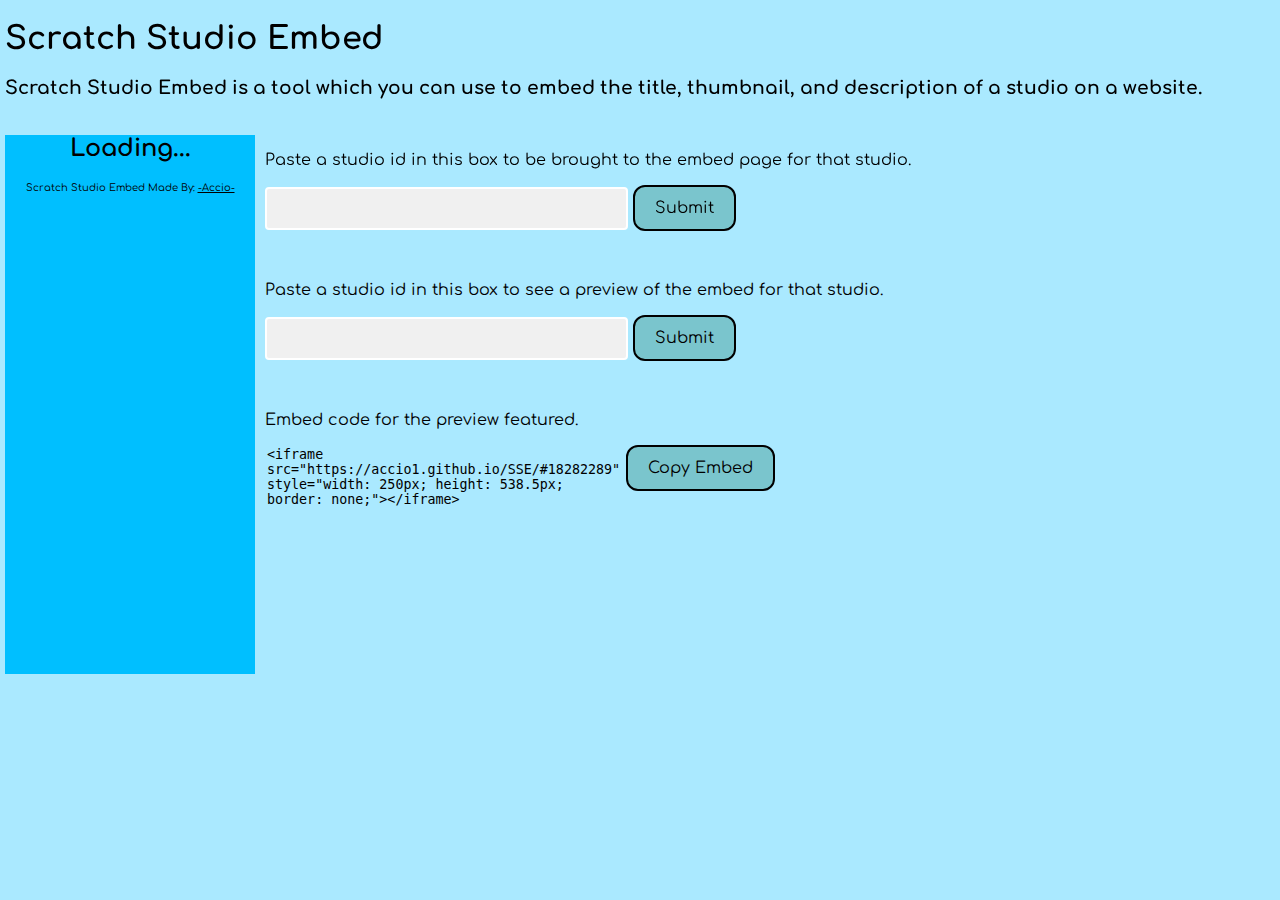
==== index.html @ c1f18f95 "Added error + default title" ====
<!DOCTYPE html>
<html>
<head>
	<title>Scratch Studio Embed</title>
	<link rel="stylesheet" type="text/css" href="stylesheet.css">
	<link rel="shortcut icon" type="image/png" href="https://accio1.github.io/SSE/favicon.png">
</head>
<body style="margin:0">
	<div class="container">
		<h2 id="title">Loading...</h2>
		<p id="error"></p>
		<p id="image"></p>
		<div id="textarea"></div>
		<p id="credit">Scratch Studio Embed Made By: <a href="https://github.com/Accio1">-Accio-</a></p>
	</div>
	<script src="javascript.js"></script>
</body>
</html>
---- stylesheet.css ----
@import url('https://fonts.googleapis.com/css?family=Comfortaa&display=swap');
.container {
	width: 250px;
	min-height: 538.5px;
	background: #00bfff;
	}
		
#title {
	font-family: Comfortaa, "Comic Sans MS", Arial, sans-serif;
	text-align: center;
	margin-top: 0px;
	}
		
#error:not(:empty) {
	font-family: "Comic Sans MS", Arial, sans-serif;
	text-align: center;
	margin-top: 0px;
	margin-bottom: 50px;
	}
		
.image {
	width: 204px;
	height: 132.5px;
	display: block;
    	margin: 0 auto;
	}
		
textarea {
	font-family: Comfortaa, "Comic Sans MS", Arial, sans-serif;
	border: 2px solid black;
	background: #aae9ff;
	display: block;
	margin: 0 auto;
	white-space:pre-wrap; 
	width:204px; 
	height:300px; 	
	resize:none;
	}
		
#credit {
	font-family: Comfortaa, "Comic Sans MS", Arial, sans-serif;
	font-size: 10px;
	text-align: center;
	padding-bottom: 5px;
	margin-bottom:0px;
	}
		
a {
	color: inherit;
	}
		
a:hover {
	color: blue;
	}
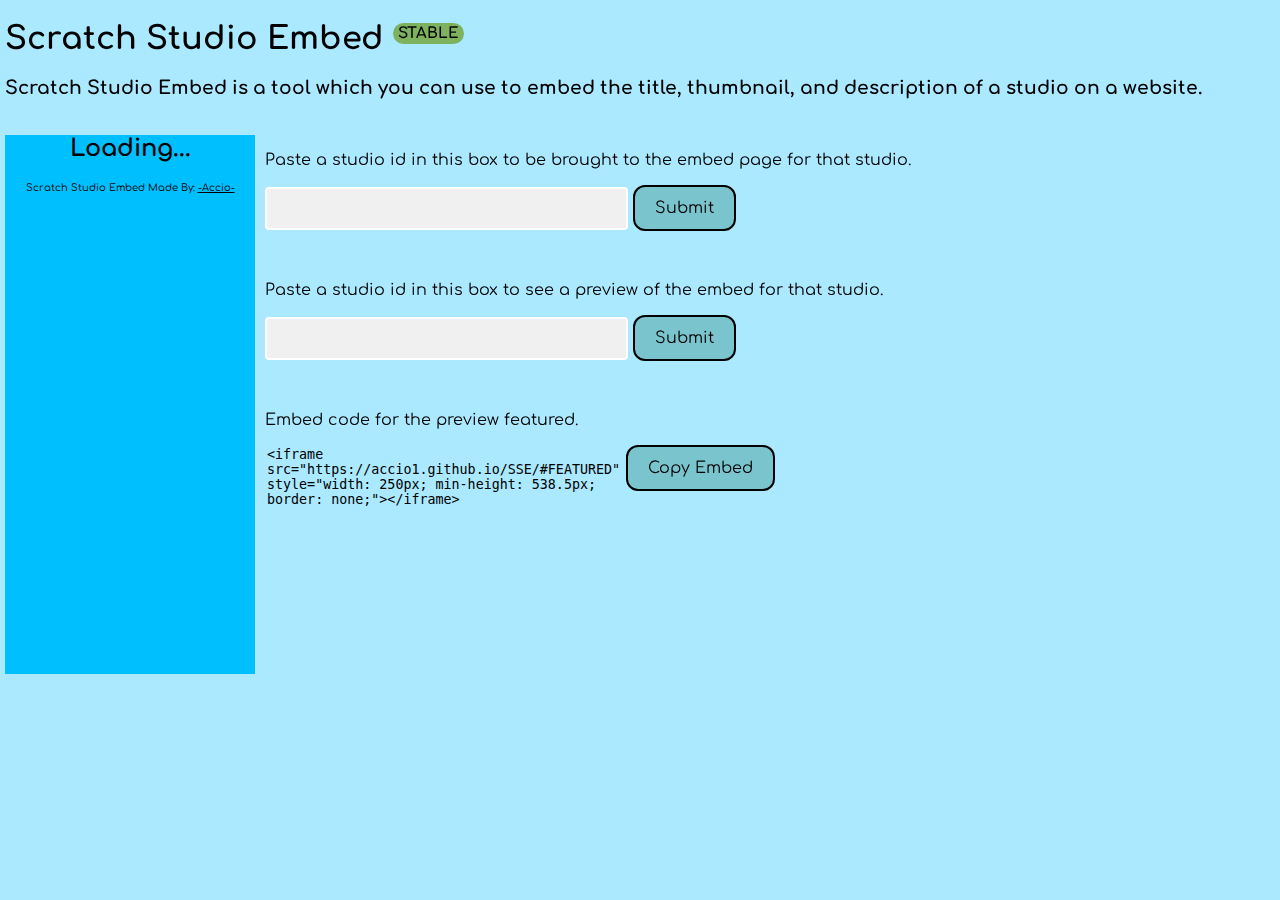
==== commit 7272d315: "Update index.html" ====
--- a/index.html
+++ b/index.html
@@ -13,6 +13,6 @@
 		<div id="textarea"></div>
 		<p id="credit">Scratch Studio Embed Made By: <a href="https://github.com/Accio1">-Accio-</a></p>
 	</div>
-	<script src="javascript.js"></script>
+	<script src="main.js"></script>
 </body>
 </html>
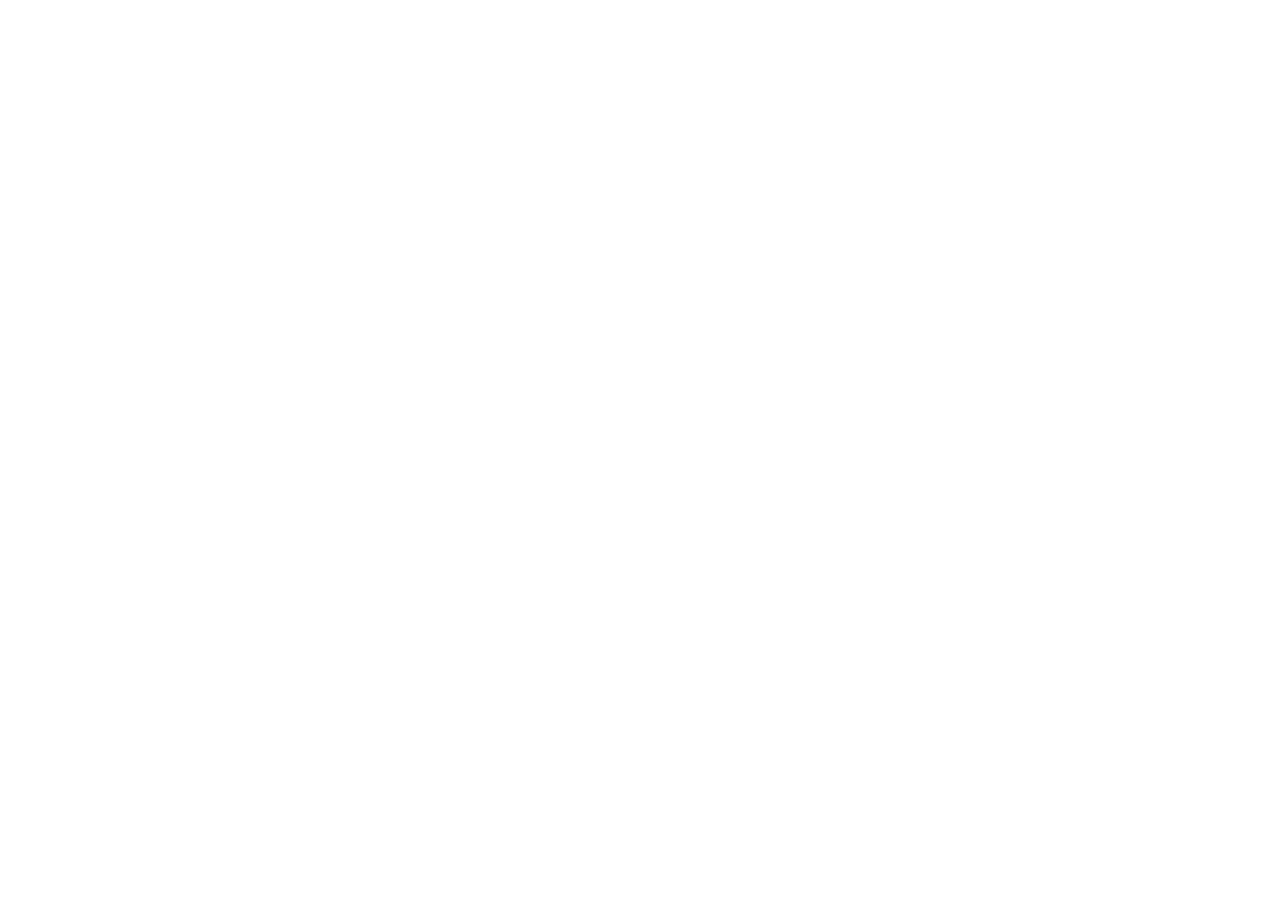
==== commit 18767157: "Add <base> tag" ====
--- a/index.html
+++ b/index.html
@@ -4,6 +4,7 @@
 	<title>Scratch Studio Embed</title>
 	<link rel="stylesheet" type="text/css" href="stylesheet.css">
 	<link rel="shortcut icon" type="image/png" href="https://accio1.github.io/SSE/favicon.png">
+	<base href="https://accio1.github.io/SSE/">
 </head>
 <body style="margin:0">
 	<div class="container">
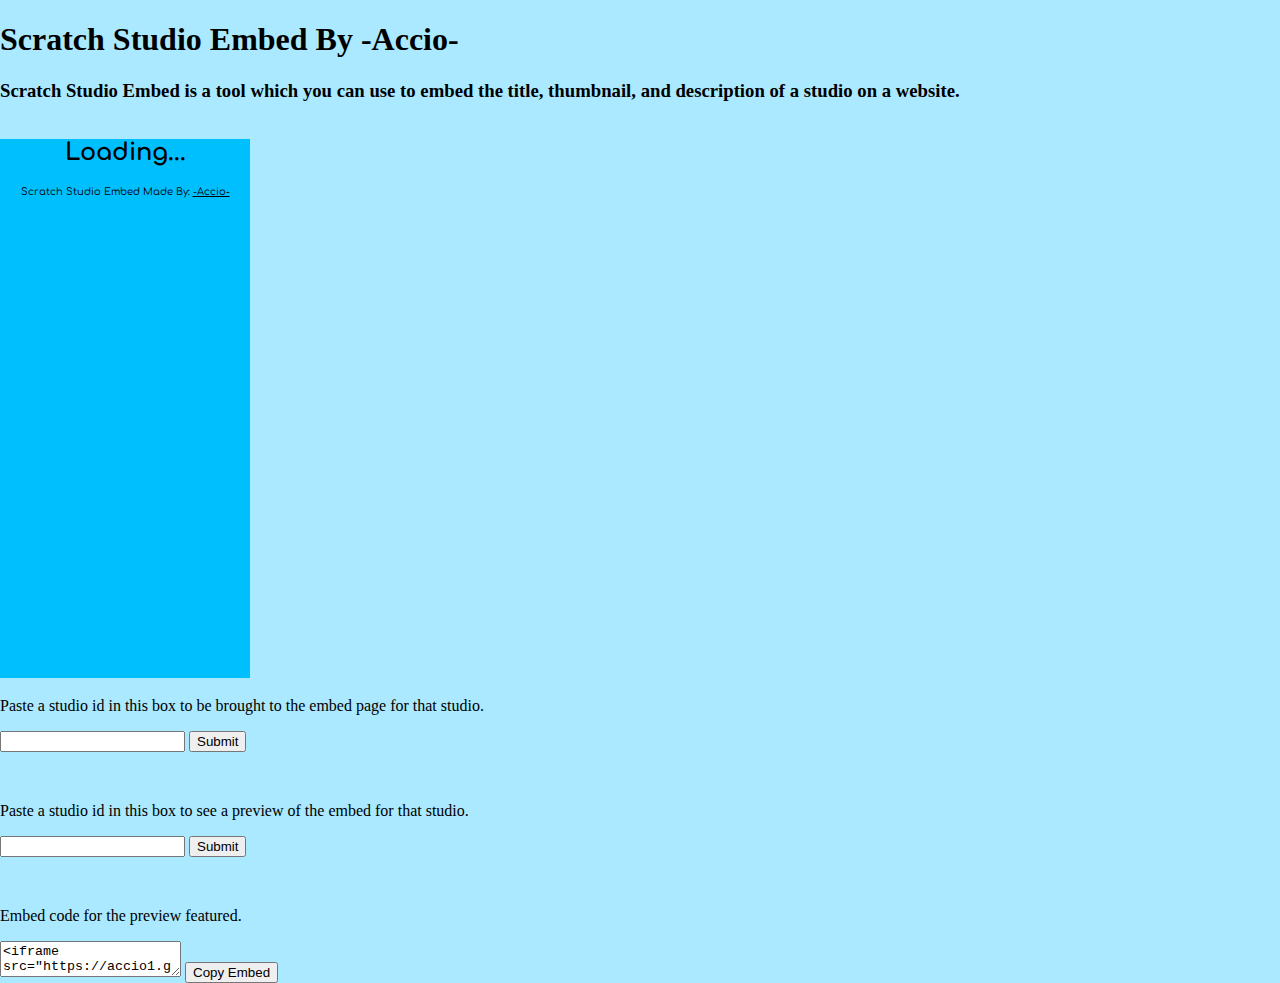
==== commit e26d86ce: "Change to relative links" ====
--- a/index.html
+++ b/index.html
@@ -3,8 +3,7 @@
 <head>
 	<title>Scratch Studio Embed</title>
 	<link rel="stylesheet" type="text/css" href="stylesheet.css">
-	<link rel="shortcut icon" type="image/png" href="https://accio1.github.io/SSE/favicon.png">
-	<base href="https://accio1.github.io/SSE/">
+	<link rel="shortcut icon" type="image/png" href="favicon.png">
 </head>
 <body style="margin:0">
 	<div class="container">
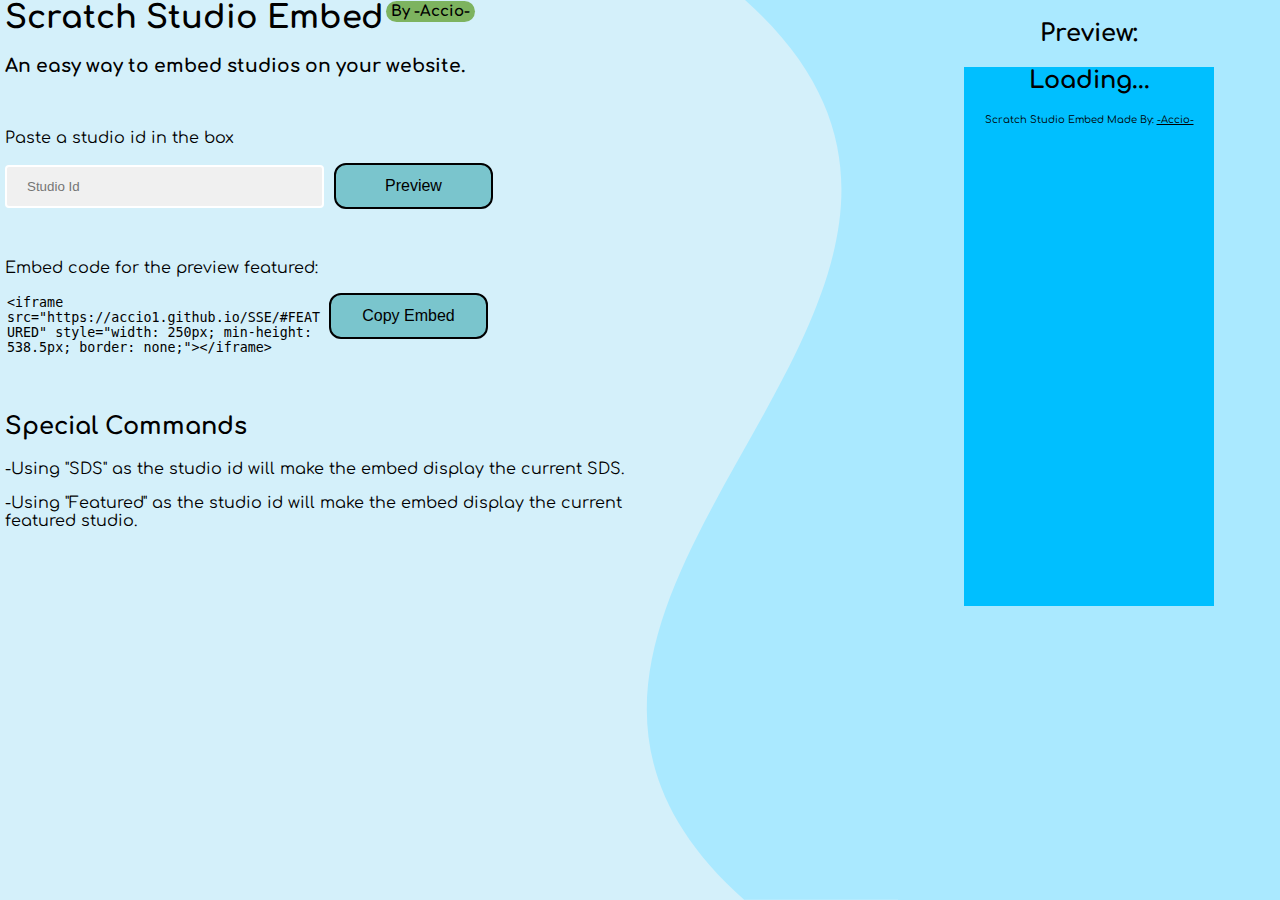
==== commit 4fe6735e: "Fix credit link" ====
--- a/index.html
+++ b/index.html
@@ -11,7 +11,7 @@
 		<p id="error"></p>
 		<p id="image"></p>
 		<div id="textarea"></div>
-		<p id="credit">Scratch Studio Embed Made By: <a href="https://github.com/Accio1">-Accio-</a></p>
+		<p id="credit">Scratch Studio Embed Made By: <a href="https://github.com/Accio1" target="_parent">-Accio-</a></p>
 	</div>
 	<script src="main.js"></script>
 </body>
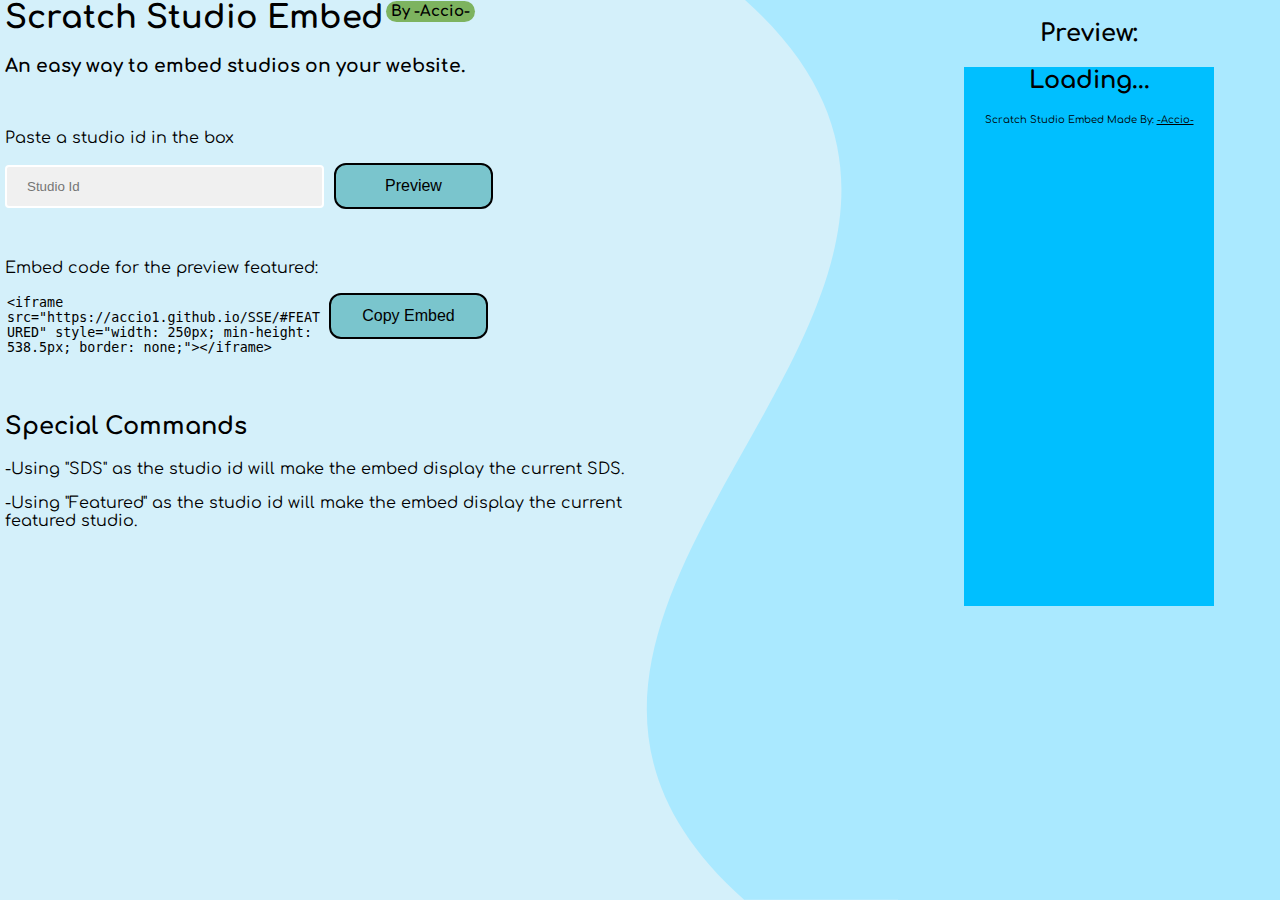
==== commit 0408f78e: "Fix Homepage 404" ====
--- a/index.html
+++ b/index.html
@@ -5,7 +5,7 @@
 	<link rel="stylesheet" type="text/css" href="stylesheet.css">
 	<link rel="shortcut icon" type="image/png" href="favicon.png">
 </head>
-<body style="margin:0">
+<body style="margin:0" onload="calculate()">
 	<div class="container">
 		<h2 id="title">Loading...</h2>
 		<p id="error"></p>
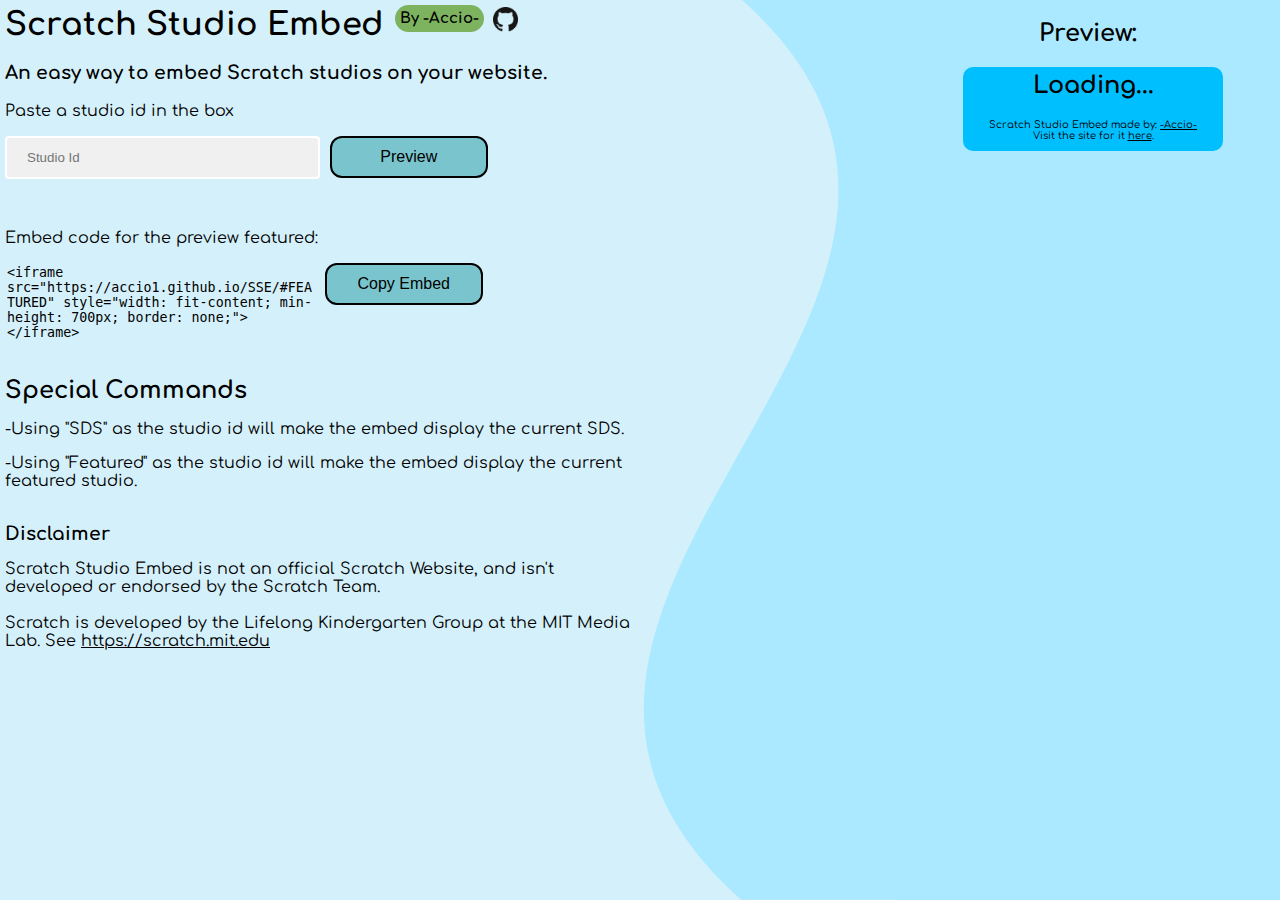
==== commit d47402f7: "Various Display Changes" ====
--- a/index.html
+++ b/index.html
@@ -11,7 +11,7 @@
 		<p id="error"></p>
 		<p id="image"></p>
 		<div id="textarea"></div>
-		<p id="credit">Scratch Studio Embed Made By: <a href="https://github.com/Accio1" target="_parent">-Accio-</a></p>
+		<p id="credit">Scratch Studio Embed made by: <a href="https://github.com/Accio1" target="_parent">-Accio-</a><br>Visit the site for it <a href="https://accio1.github.io/SSE/home/" target="_parent">here</a>.</p>
 	</div>
 	<script src="main.js"></script>
 </body>
--- a/stylesheet.css
+++ b/stylesheet.css
@@ -1,18 +1,22 @@
 @import url('https://fonts.googleapis.com/css?family=Comfortaa&display=swap');
 .container {
 	width: 250px;
-	min-height: 538.5px;
+	/*min-height: 538.5px;
+	min-height: 170px;*/
+	height: fit-content;
 	background: #00bfff;
+	border-radius: 10px;
+	font-family: Comfortaa, "Comic Sans MS", Arial, sans-serif;
+	padding: 5px;
 	}
 		
 #title {
-	font-family: Comfortaa, "Comic Sans MS", Arial, sans-serif;
 	text-align: center;
 	margin-top: 0px;
+	word-break: break-word;
 	}
 		
 #error:not(:empty) {
-	font-family: "Comic Sans MS", Arial, sans-serif;
 	text-align: center;
 	margin-top: 0px;
 	margin-bottom: 50px;
@@ -22,11 +26,11 @@
 	width: 204px;
 	height: 132.5px;
 	display: block;
-    	margin: 0 auto;
+    margin: 0 auto;
+	border-radius: 5px;
 	}
 		
 textarea {
-	font-family: Comfortaa, "Comic Sans MS", Arial, sans-serif;
 	border: 2px solid black;
 	background: #aae9ff;
 	display: block;
@@ -35,10 +39,18 @@
 	width:204px; 
 	height:300px; 	
 	resize:none;
+	border-radius: 7px;
+	cursor: default;
+	font-family: "helvetica neue", arial, sans-serif;
+	font-weight: 400;
+	font-size: 13px;
+	}
+
+textarea:focus {
+	outline: none;
 	}
 		
 #credit {
-	font-family: Comfortaa, "Comic Sans MS", Arial, sans-serif;
 	font-size: 10px;
 	text-align: center;
 	padding-bottom: 5px;
@@ -52,3 +64,25 @@
 a:hover {
 	color: blue;
 	}
+
+/* Scrollbar */
+textarea::-webkit-scrollbar {
+	width: 10px;
+	}
+
+textarea::-webkit-scrollbar-track {
+	box-shadow: inset 0 0 5px transparent; 
+	border-radius: 10px;
+	}
+ 
+textarea::-webkit-scrollbar-thumb {
+	box-shadow: inset 0 0 10px 10px #9c9c9c; 
+	border: solid 2px transparent;
+	border-radius: 10px;
+	}
+
+textarea::-webkit-scrollbar-thumb:hover {
+	box-shadow: inset 0 0 10px 10px grey; 
+	border: solid 2px transparent;
+	border-radius: 10px;
+	}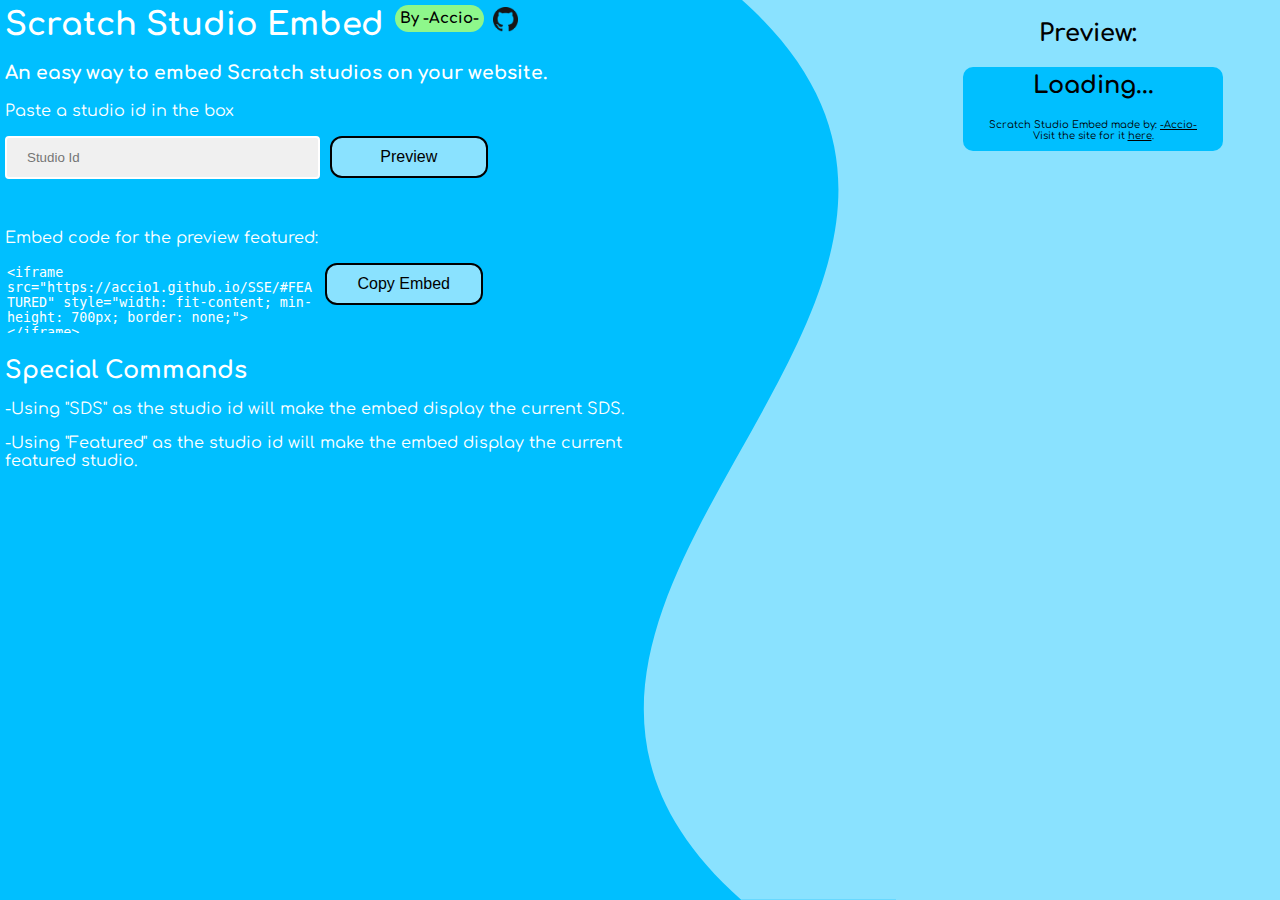
==== commit 889e946a: "Small Changes" ====
--- a/index.html
+++ b/index.html
@@ -4,8 +4,9 @@
 	<title>Scratch Studio Embed</title>
 	<link rel="stylesheet" type="text/css" href="stylesheet.css">
 	<link rel="shortcut icon" type="image/png" href="favicon.png">
+	<meta charset="UTF-8">
 </head>
-<body style="margin:0" onload="calculate()">
+<body style="margin:0" onload="calculate(), sendsite()">
 	<div class="container">
 		<h2 id="title">Loading...</h2>
 		<p id="error"></p>
--- a/stylesheet.css
+++ b/stylesheet.css
@@ -1,12 +1,11 @@
 @import url('https://fonts.googleapis.com/css?family=Comfortaa&display=swap');
+
 .container {
 	width: 250px;
-	/*min-height: 538.5px;
-	min-height: 170px;*/
 	height: fit-content;
 	background: #00bfff;
 	border-radius: 10px;
-	font-family: Comfortaa, "Comic Sans MS", Arial, sans-serif;
+	font-family: Comfortaa, Arial, sans-serif;
 	padding: 5px;
 	}
 		
@@ -32,18 +31,18 @@
 		
 textarea {
 	border: 2px solid black;
-	background: #aae9ff;
+	background: #8ae2ff;
 	display: block;
-	margin: 0 auto;
-	white-space:pre-wrap; 
-	width:204px; 
-	height:300px; 	
-	resize:none;
+	margin: 0 auto; 
+	width: 204px; 
+	height: 300px; 	
+	resize: none;
 	border-radius: 7px;
 	cursor: default;
 	font-family: "helvetica neue", arial, sans-serif;
 	font-weight: 400;
 	font-size: 13px;
+	box-sizing: border-box;
 	}
 
 textarea:focus {
